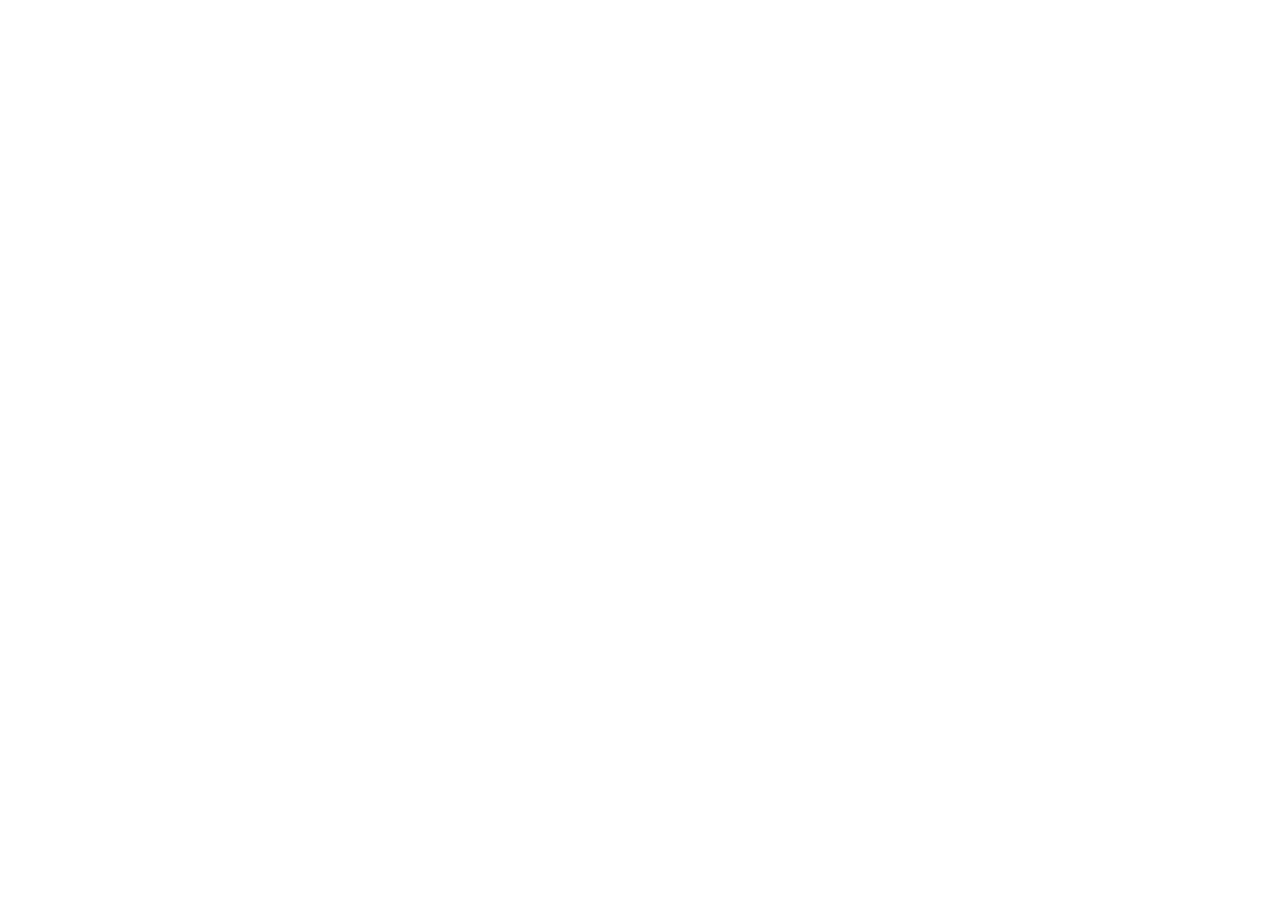
==== experiment.html @ f5c30cd1 "fixed the positin of img" ====
<!DOCTYPE html>
<html lang="en">
<head>
    <meta charset="UTF-8">
    <meta name="viewport" content="width=device-width, initial-scale=1.0">
    <title>Document</title>

    <style>



    </style>
</head>
<body>
    <div class="">

    </div>
</body>
</html>
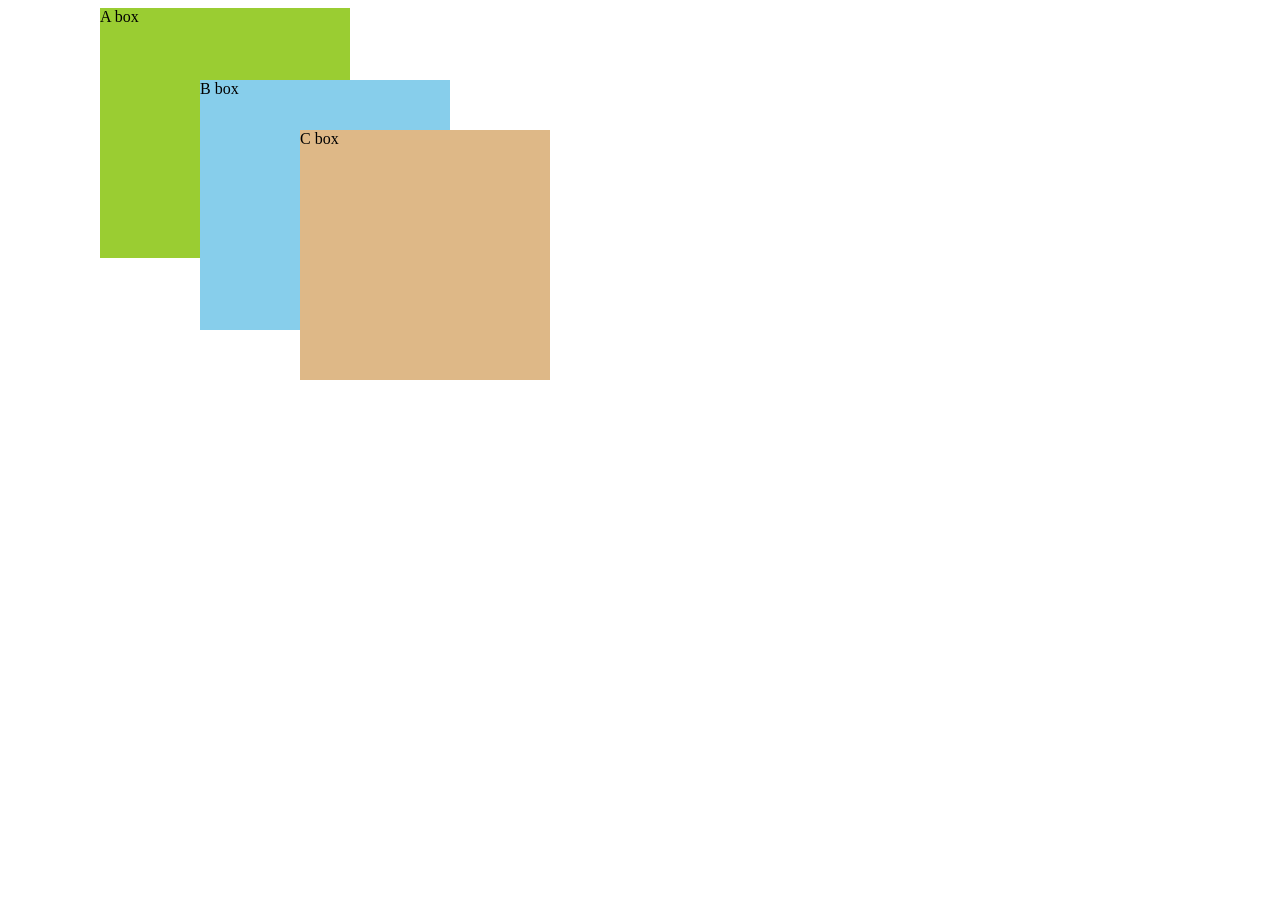
==== commit 1c7ebed3: "initiated milestone3" ====
--- a/experiment.html
+++ b/experiment.html
@@ -6,14 +6,55 @@
     <title>Document</title>
 
     <style>
-
+    .box1{
+        background-color: yellowgreen;
+        width: 250px;
+        height: 250px;
+        /* margin: 20px; */
+        position:absolute;
+        left: 100px;
+        z-index: 1;
+        
+    }
+.box2{
+        background-color: skyblue;
+        width: 250px;
+        height: 250px;
+        /* margin: 20px; */
+         position:absolute;
+        left: 200px;
+        top:80px;
+        z-index: 2;
+    }
+.box3{
+        background-color: burlywood;
+        width: 250px;
+        height: 250px;
+        /* margin: 20px; */
+         position:absolute;
+        left: 300px;
+        top: 130px;
+        z-index: 3;
+    }
 
 
     </style>
 </head>
 <body>
-    <div class="">
+  
+    <!-- z-index-->
 
+
+    <div class="box1">
+     A box
     </div>
+ <div class="box2">
+     B box
+    </div>
+
+     <div class="box3">
+     C box
+    </div>
+
 </body>
 </html>
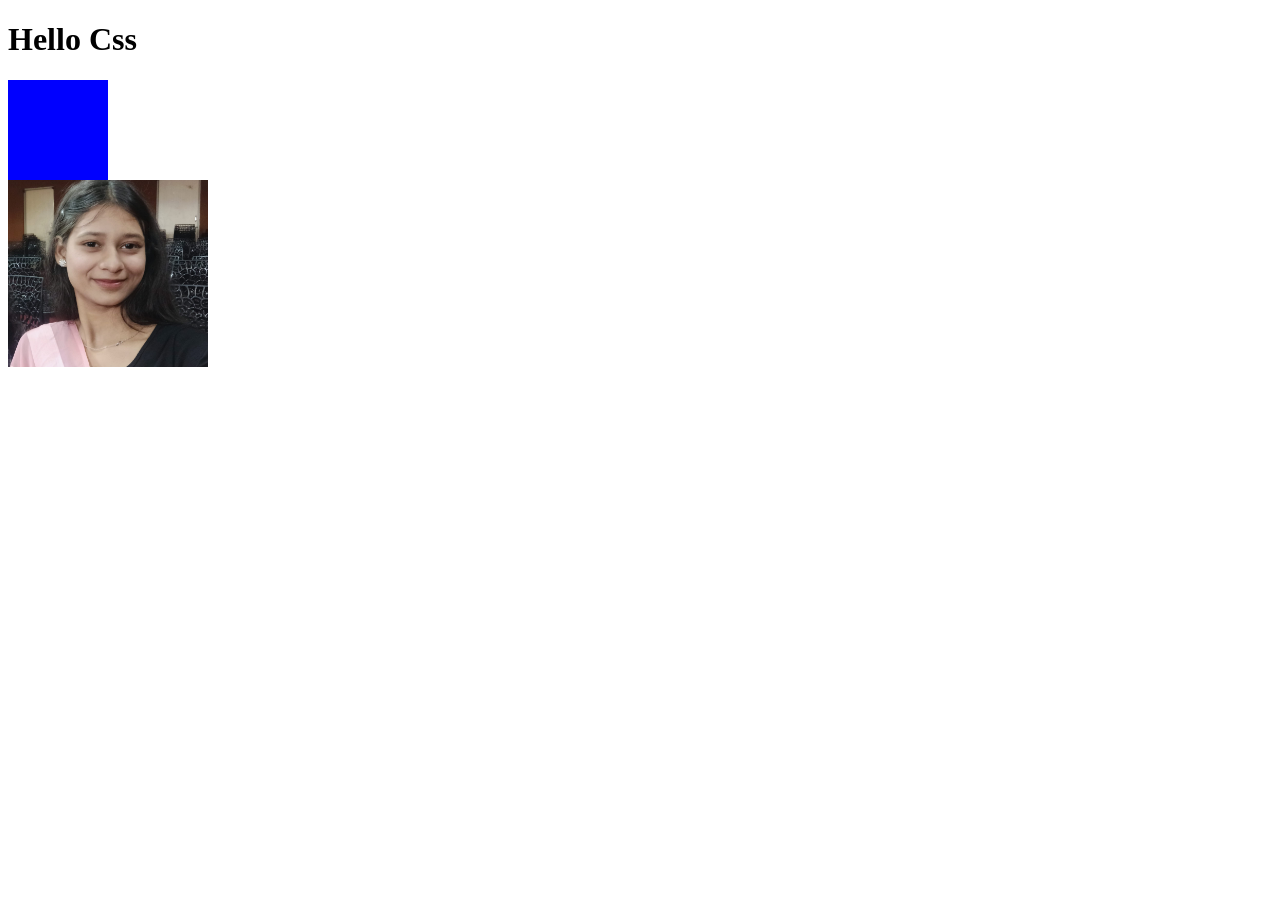
==== commit 1fd5df25: "experiment with animation" ====
--- a/experiment.html
+++ b/experiment.html
@@ -37,13 +37,50 @@
         z-index: 3;
     }
 
+   h1 {
+    animation: fadeIn 4s;
+}
 
+@keyframes fadeIn {
+    from {
+        opacity: 0;
+    }
+
+    to {
+        opacity: 1;
+    }
+}
+
+
+.box {
+    width: 100px;
+    height: 100px;
+    background: blue;
+
+    animation: moveBox 3s;
+}
+
+@keyframes moveBox {
+    from {
+        transform: translateX(0);
+    }
+
+    to {
+        transform: translateX(200px);
+    }
+}
+
+img{
+    width:200px;
+    
+
+}
     </style>
 </head>
 <body>
   
     <!-- z-index-->
-
+<!-- 
 
     <div class="box1">
      A box
@@ -54,7 +91,17 @@
 
      <div class="box3">
      C box
-    </div>
+    </div> -->
 
+
+    <!-- animation -->
+
+    <h1>
+        Hello Css
+    </h1>
+
+    <div class="box"></div>
+
+    <img src="a.jpeg"/>
 </body>
 </html>
